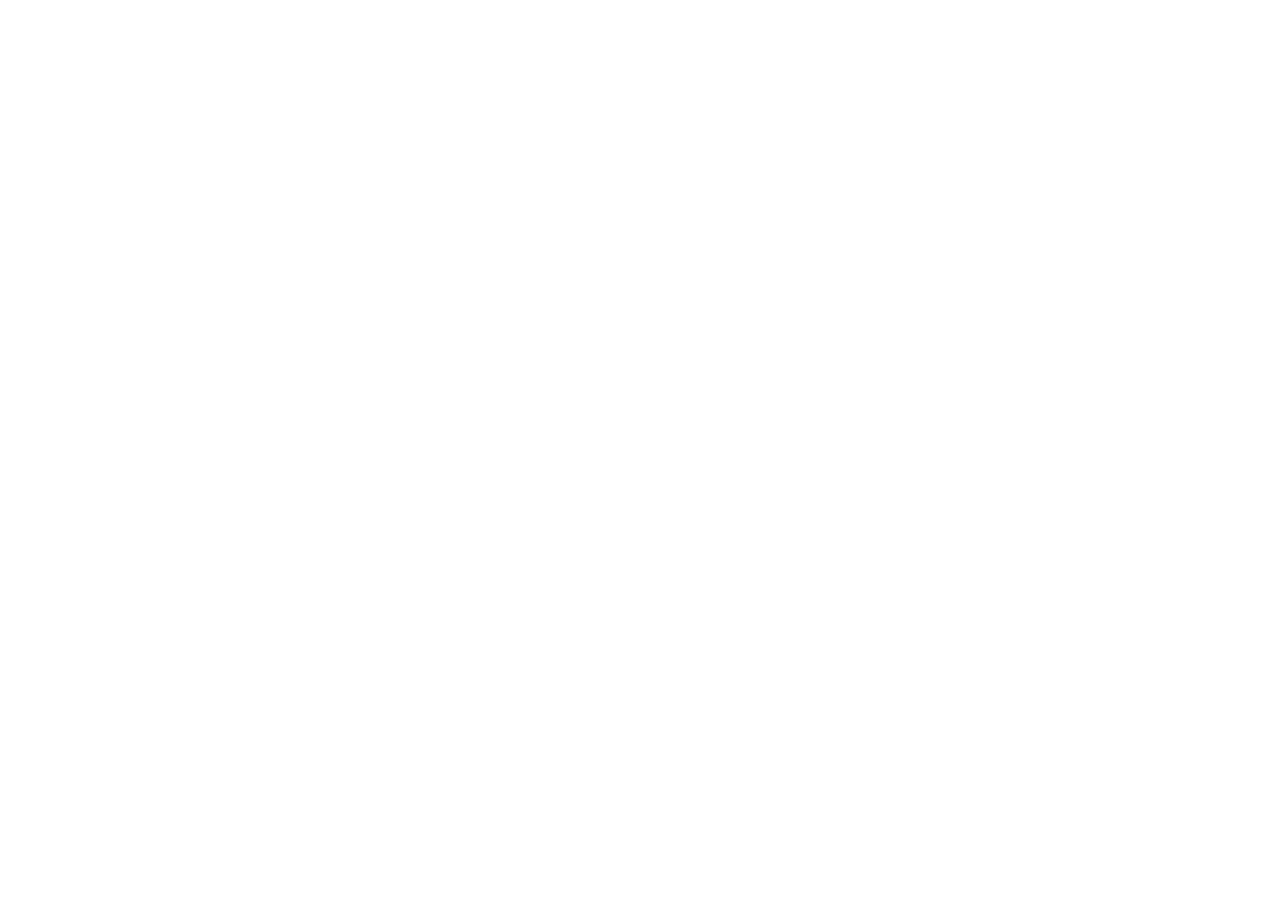
==== src/index.html @ 5fdbaace "task1" ====
<!DOCTYPE html>
<html lang="en">
<head>
    <meta charset="UTF-8">
    <meta name="viewport" content="width=device-width, initial-scale=1.0">
    <title>Pokedex</title>
</head>
<body>
    
</body>
</html>
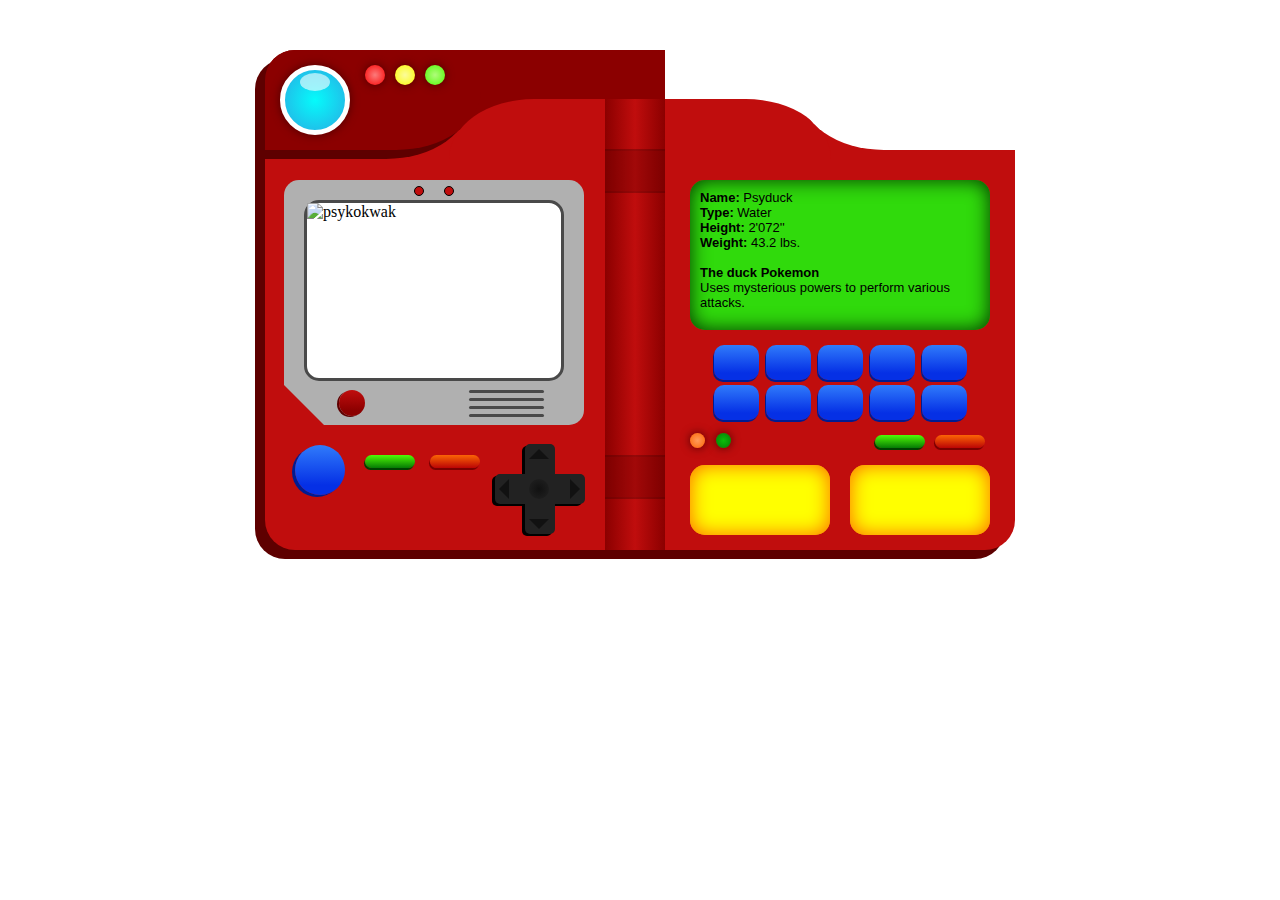
==== commit 97cef54c: "basic pokedex" ====
--- a/src/index.html
+++ b/src/index.html
@@ -3,9 +3,100 @@
 <head>
     <meta charset="UTF-8">
     <meta name="viewport" content="width=device-width, initial-scale=1.0">
+    <link rel="stylesheet" href="css/style.css">
     <title>Pokedex</title>
 </head>
 <body>
-    
+    <div id="pokedex">
+        <div id="left">
+          <div id="logo"></div>
+          <div id="bg_curve1_left"></div>
+          <div id="bg_curve2_left"></div>
+          <div id="curve1_left">
+            <div id="buttonGlass">
+              <div id="reflect"> </div>
+            </div>
+            <div id="miniButtonGlass1"></div>
+            <div id="miniButtonGlass2"></div>
+            <div id="miniButtonGlass3"></div>
+          </div>
+          <div id="curve2_left">
+            <div id="junction">
+              <div id="junction1"></div>
+              <div id="junction2"></div>
+            </div>
+          </div>
+          <div id="screen">
+            <div id="topPicture">
+              <div id="buttontopPicture1"></div>
+              <div id="buttontopPicture2"></div>
+            </div>
+            <div id="picture">
+              <img src="https://images.squarespace-cdn.com/content/6306aaf3653fde34203ac5c0/1661383146481-18EE1D2WP2LT4PRKSX6P/Pokemon-%28Charmander%29.gif?content-type=image%2Fgif" alt="psykokwak" height="170" />
+            </div>
+            <div id="buttonbottomPicture"></div>
+            <div id="speakers">
+              <div class="sp"></div>
+              <div class="sp"></div>
+              <div class="sp"></div>
+              <div class="sp"></div>
+            </div>
+          </div>
+          <div id="bigbluebutton"></div>
+          <div id="barbutton1"></div>
+          <div id="barbutton2"></div>
+          <div id="cross">
+            <div id="leftcross">
+              <div id="leftT"></div>
+            </div>
+            <div id="topcross">
+              <div id="upT"></div>
+            </div>
+            <div id="rightcross">
+              <div id="rightT"></div>
+            </div>
+            <div id="midcross">
+              <div id="midCircle"></div>
+            </div>
+            <div id="botcross">
+              <div id="downT"></div>
+            </div>
+          </div>
+        </div>
+        <div id="right">
+          <div id="stats">
+            <strong>Name:</strong> Psyduck<br/>
+            <strong>Type:</strong> Water<br/>
+            <strong>Height:</strong> 2'072''<br/>
+            <strong>Weight:</strong> 43.2 lbs.<br/><br/>
+            <strong>The duck Pokemon</strong><br/>
+            Uses mysterious powers to perform various attacks.
+          </div>
+          <div id="blueButtons1">
+            <div class="blueButton"></div>
+            <div class="blueButton"></div>
+            <div class="blueButton"></div>
+            <div class="blueButton"></div>
+            <div class="blueButton"></div>
+          </div>
+          <div id="blueButtons2">
+            <div class="blueButton"></div>
+            <div class="blueButton"></div>
+            <div class="blueButton"></div>
+            <div class="blueButton"></div>
+            <div class="blueButton"></div>
+          </div>
+          <div id="miniButtonGlass4"></div>
+          <div id="miniButtonGlass5"></div>
+          <div id="barbutton3"></div>
+          <div id="barbutton4"></div>
+          <div id="yellowBox1"></div>
+          <div id="yellowBox2"></div>
+          <div id="bg_curve1_right"></div>
+          <div id="bg_curve2_right"></div>
+          <div id="curve1_right"></div>
+          <div id="curve2_right"></div>
+        </div>
+      </div>
 </body>
 </html>--- a/src/css/style.css
+++ b/src/css/style.css
@@ -0,0 +1,1020 @@
+* {
+	margin: 0;
+	padding: 0;
+}
+
+
+
+@media all {
+
+	div#pokedex
+	{
+		width: 750px;
+		margin: 50px auto 0 auto;
+	}
+
+	div#left
+	{
+		width: 400px;
+		height: 500px;
+		float: left;
+		position: relative;
+		z-index: 1;
+	}
+
+	div#right
+	{
+		width: 350px;
+		height: 500px;
+		float: left;
+		position: relative;
+	}
+
+
+
+	/* //// LEFT PART //// */
+
+	div#curve1_left
+	{
+		width: 201px;
+		height: 85px;
+		background-color: #8b0000;
+		float: left;
+		padding: 15px 0 0 15px;
+
+		position: absolute;
+		top: 0;
+		left: 0;
+
+		box-shadow: -10px 9px #5e0000;
+		-webkit-box-shadow: -10px 9px #5e0000;
+		-moz-box-shadow: -10px 9px #5e0000;
+		-o-box-shadow: -10px 9px #5e0000;
+
+		border-bottom-right-radius: 85px 60px;
+		-webkit-border-bottom-right-radius: 85px 60px;
+		-moz-border-bottom-right-radius: 85px 60px;
+		-o-border-bottom-right-radius: 85px 60px;
+
+		border-top-left-radius: 30px;
+		-webkit-border-top-left-radius: 30px;
+		-moz-border-top-left-radius: 30px;
+		-o-border-top-left-radius: 30px;
+	}
+
+
+	div#bg_curve1_left
+	{
+		width: 400px;
+		height: 80px;
+		background-color: #8b0000;
+
+		border-top-left-radius: 30px;
+		-webkit-border-top-left-radius: 30px;
+		-moz-border-top-left-radius: 30px;
+		-o-border-top-left-radius: 30px;
+	}
+
+	div#curve2_left
+	{
+		width: 216px;
+		height: 451px;
+		background-color: #c00d0d;
+		float: right;
+
+		position: absolute;
+		bottom: 0;
+		right: 0;
+
+		border-top-left-radius:85px 60px;
+		-webkit-border-top-left-radius: 85px 60px;
+		-moz-border-top-left-radius: 85px 60px;
+		-o-border-top-left-radius: 85px 60px;
+	}
+
+	div#bg_curve2_left
+	{
+		width: 400px;
+		height: 420px;
+		background-color: #c00d0d;
+
+		box-shadow: -10px 9px #5e0000;
+		-webkit-box-shadow: -10px 9px #5e0000;
+		-moz-box-shadow: -10px 9px #5e0000;
+		-o-box-shadow: -10px 9px #5e0000;
+
+		border-bottom-left-radius: 30px;
+		-webkit-border-bottom-left-radius: 30px;
+		-moz-border-bottom-left-radius: 30px;
+		-o-border-bottom-left-radius: 30px;
+	}
+
+	div#buttonGlass
+	{
+		width: 60px;
+		height: 60px;
+		margin-right: 15px;
+		border: 5px solid #fff;
+		float: left;
+
+		box-shadow: 0 0 10px #490000;
+		-webkit-box-shadow: 0 0 10px #490000;
+		-moz-box-shadow: 0 0 10px #490000;
+		-o-box-shadow: 0 0 10px #490000;
+		
+		background: radial-gradient(#05fbfb, #29abe3);
+		background: -webkit-radial-gradient(#05fbfb, #29abe3);
+		background: -moz-radial-gradient(#05fbfb, #29abe3);
+		background: -o-radial-gradient(#05fbfb, #29abe3);
+		
+		border-radius: 35px;
+		-webkit-border-radius: 35px;
+		-moz-border-radius: 35px;
+	   	-o-border-radius: 35px;
+	}
+
+	div#reflect
+	{
+		width: 30px;
+		height: 18px;
+		margin: 3px 0 0 15px;
+		background: #fff;
+		opacity: 0.6;
+
+		border-radius: 15px 9px;
+		-webkit-border-radius: 15px 9px;
+		-moz-border-radius: 15px 9px;
+	   	-o-border-radius: 15px 9px;
+		        
+	}
+
+	div#miniButtonGlass1
+	{
+		width: 20px;
+		height: 20px;
+		margin-right: 10px;
+		float: left;
+
+		box-shadow: 0 0 10px #490000;
+		-webkit-box-shadow: 0 0 10px #490000;
+		-moz-box-shadow: 0 0 10px #490000;
+		-o-box-shadow: 0 0 10px #490000;
+
+		border-radius: 20px;
+		-webkit-border-radius: 20px;
+		-moz-border-radius: 20px;
+		-o-border-radius: 20px;
+		
+		background: radial-gradient(#fb7b7b, #fb0505);
+		background: -webkit-radial-gradient(#fb7b7b, #fb0505);
+		background: -moz-radial-gradient(#fb7b7b, #fb0505);
+		background: -o-radial-gradient(#fb7b7b, #fb0505);
+	}
+
+	div#miniButtonGlass2
+	{
+		width: 20px;
+		height: 20px;
+		margin-right: 10px;
+		float: left;
+
+		box-shadow: 0 0 10px #490000;
+		-webkit-box-shadow: 0 0 10px #490000;
+		-moz-box-shadow: 0 0 10px #490000;
+		-o-box-shadow: 0 0 10px #490000;
+
+		border-radius: 20px;
+		-webkit-border-radius: 20px;
+		-moz-border-radius: 20px;
+		-o-border-radius: 20px;
+		
+		background: radial-gradient(#fbfb9b, #fbfb05);
+		background: -webkit-radial-gradient(#fbfb9b, #fbfb05);
+		background: -moz-radial-gradient(#fbfb9b, #fbfb05);
+		background: -o-radial-gradient(#fbfb9b, #fbfb05);
+	}
+
+	div#miniButtonGlass3
+	{
+		width: 20px;
+		height: 20px;
+		margin-right: 10px;
+		float: left;
+
+		box-shadow: 0 0 10px #490000;
+		-webkit-box-shadow: 0 0 10px #490000;
+		-moz-box-shadow: 0 0 10px #490000;
+		-o-box-shadow: 0 0 10px #490000;
+
+		border-radius: 20px;
+		-webkit-border-radius: 20px;
+		-moz-border-radius: 20px;
+		-o-border-radius: 20px;
+		
+		background: radial-gradient(#b0fb7b, #50fb05);
+		background: -webkit-radial-gradient(#b0fb7b, #50fb05);
+		background: -moz-radial-gradient(#b0fb7b, #50fb05);
+		background: -o-radial-gradient(#b0fb7b, #50fb05);
+	}
+
+	div#junction
+	{
+		width: 60px;
+		height: 451px;
+		float: right;
+		
+		background: linear-gradient(left, #8b0000 0%, #c00d0d 50%, #8b0000 100%);	
+		background: -webkit-linear-gradient(left, #8b0000 0%, #c00d0d 50%, #8b0000 100%);
+		background: -moz-linear-gradient(left, #8b0000 0%, #c00d0d 50%, #8b0000 100%);
+		background: -o-linear-gradient(left, #8b0000 0%, #c00d0d 50%, #8b0000 100%);
+	}
+
+	div#junction1
+	{
+		height: 40px;
+		background-color: #5e0000;
+		opacity: 0.3;
+		margin-top: 50px;
+		margin-bottom: 262px;
+
+		border-top: 2px solid #330000;
+		border-bottom: 2px solid #330000;
+	}
+
+	div#junction2
+	{
+		height: 40px;
+		background-color: #5e0000;
+		opacity: 0.3;
+
+		border-top: 2px solid #330000;
+		border-bottom: 2px solid #330000;
+	}
+
+	div#screen
+	{
+		height: 245px;
+		width: 260px;
+		padding: 0 20px;
+		background-color: #b0b0b0;
+		float:left;
+
+		position: absolute;
+		top: 130px;
+		left: 19px;
+
+		border-radius: 15px;
+		-webkit-border-radius: 15px;
+		-moz-border-radius: 15px;
+		-o-border-radius: 15px;
+	}
+
+	div#screen:after
+	{
+		content: "";
+		border-top: 40px solid #b0b0b0;
+		border-left: 40px solid #c00d0d;
+		height: 0;
+
+		position: absolute;
+		bottom: 0;
+		left: 0;
+	}
+
+	div#picture
+	{
+		height: 175px;
+		width: 254px;
+		margin-top: 20px;
+		margin-bottom: 9px;
+		background-color: #fff;
+		border: 3px solid #494949;
+		clear: both;
+
+		border-radius: 15px;
+		-webkit-border-radius: 15px;
+		-moz-border-radius: 15px;
+		-o-border-radius: 15px;
+	}
+
+	div#picture img
+	{
+		display: block;
+		margin: 0 auto;
+	}
+
+	div#topPicture
+	{
+		margin: 6px auto;
+		width: 40px;
+	}
+
+	div#buttontopPicture1, div#buttontopPicture2
+	{
+		height: 8px;
+		width: 8px;
+		background-color: #c00d0d;
+		border: 1px solid #000;
+		float: left;
+
+		border-radius: 15px;
+		-webkit-border-radius: 15px;
+		-moz-border-radius: 15px;
+		-o-border-radius: 15px;
+	}
+
+	div#buttontopPicture1
+	{
+		margin-right: 20px;
+	}
+
+	div#buttonbottomPicture
+	{
+		height: 26px;
+		width: 26px;
+		background-color: #c00d0d;
+		margin-left: 35px;
+		float: left;
+
+		border-radius: 30px;
+		-webkit-border-radius: 30px;
+		-moz-border-radius: 30px;
+		-o-border-radius: 30px;
+
+		box-shadow: -2px 1px #5e0000;
+		-webkit-box-shadow: -2px 1px #5e0000;
+		-moz-box-shadow: -2px 1px #5e0000;
+		-o-box-shadow: -2px 1px #5e0000;
+
+		background: linear-gradient(top, #c00d0d 0%, #8b0000 80%);	
+		background: -webkit-linear-gradient(top, #c00d0d 0%, #8b0000 80%);
+		background: -moz-linear-gradient(top, #c00d0d 0%, #8b0000 80%);
+		background: -o-linear-gradient(top, #c00d0d 0%, #8b0000 80%);
+	}
+
+	div#speakers
+	{
+		float: right;
+		width: 75px;
+		height: 25px;
+		margin-right: 20px;
+	}
+
+	div.sp
+	{
+		height: 3px;
+		margin-bottom: 5px;
+		background-color: #494949;
+
+		border-radius: 30px;
+		-webkit-border-radius: 30px;
+		-moz-border-radius: 30px;
+		-o-border-radius: 30px;
+	}
+
+	div#bigbluebutton
+	{
+		height: 50px;
+		width: 50px;
+		background-color: #000;
+
+		position: absolute;
+		top: 395px;
+		left: 30px;
+
+		border-radius: 100px;
+		-webkit-border-radius: 100px;
+		-moz-border-radius: 100px;
+		-o-border-radius: 100px;
+
+		background: linear-gradient(top, #307bfb 0%, #0530e5 80%);	
+		background: -webkit-linear-gradient(top, #307bfb 0%, #0530e5 80%);
+		background: -moz-linear-gradient(top, #307bfb 0%, #0530e5 80%);
+		background: -o-linear-gradient(top, #307bfb 0%, #0530e5 80%);
+
+		box-shadow: -3px 2px #001c91;
+		-webkit-box-shadow: -3px 2px #001c91;
+		-moz-box-shadow: -3px 2px #001c91;
+		-o-box-shadow: -3px 2px #001c91;
+	}
+
+	div#barbutton1
+	{
+		height: 13px;
+		width: 50px;
+
+		position: absolute;
+		top: 405px;
+		left: 100px;
+
+		border-radius: 100px;
+		-webkit-border-radius: 100px;
+		-moz-border-radius: 100px;
+		-o-border-radius: 100px;
+
+		background: linear-gradient(top, #50fb05 0%, #057b05 100%);	
+		background: -webkit-linear-gradient(top, #50fb05 0%, #057b05 100%);
+		background: -moz-linear-gradient(top, #50fb05 0%, #057b05 100%);
+		background: -o-linear-gradient(top, #50fb05 0%, #057b05 100%);
+
+		box-shadow: -1px 2px #004200;
+		-webkit-box-shadow: -1px 2px #004200;
+		-moz-box-shadow: -1px 2px #004200;
+		-o-box-shadow: -1px 2px #004200;
+	}
+
+	div#barbutton2
+	{
+		height: 13px;
+		width: 50px;
+
+		position: absolute;
+		top: 405px;
+		left: 165px;
+
+		border-radius: 100px;
+		-webkit-border-radius: 100px;
+		-moz-border-radius: 100px;
+		-o-border-radius: 100px;
+
+		background: linear-gradient(top, #fb6505 0%, #bb0505 100%);	
+		background: -webkit-linear-gradient(top, #fb6505 0%, #bb0505 100%);
+		background: -moz-linear-gradient(top, #fb6505 0%, #bb0505 100%);
+		background: -o-linear-gradient(top, #fb6505 0%, #bb0505 100%);
+
+		box-shadow: -1px 2px #7b0000;
+		-webkit-box-shadow: -1px 2px #7b0000;
+		-moz-box-shadow: -1px 2px #7b0000;
+		-o-box-shadow: -1px 2px #7b0000;
+	}
+
+	div#cross
+	{
+		width: 90px;
+		height: 90px;
+
+		position: absolute;
+		top: 394px;
+		left: 230px;
+	}
+
+	div#topcross
+	{
+		width: 30px;
+		height: 30px;
+		background-color: #222;
+
+		position: absolute;
+		top: 0;
+		left: 30px;
+
+		box-shadow: -3px 2px #010101;
+		-webkit-box-shadow: -3px 2px #010101;
+		-moz-box-shadow: -3px 2px #010101;
+		-o-box-shadow: -3px 2px #010101;
+
+		border-top-left-radius: 5px;
+		-webkit-border-top-left-radius: 5px;
+		-moz-border-top-left-radius: 5px;
+		-o-border-top-left-radius: 5px;
+
+		border-top-right-radius: 5px;
+		-webkit-border-top-right-radius: 5px;
+		-moz-border-top-right-radius: 5px;
+		-o-border-top-right-radius: 5px;
+	}
+
+	div#leftcross
+	{
+		width: 30px;
+		height: 30px;
+		background-color: #222;
+		z-index: 1;
+
+		position: absolute;
+		left: 0;
+		top: 30px;
+
+		box-shadow: -3px 2px #010101;
+		-webkit-box-shadow: -3px 2px #010101;
+		-moz-box-shadow: -3px 2px #010101;
+		-o-box-shadow: -3px 2px #010101;
+
+		border-top-left-radius: 5px;
+		-webkit-border-top-left-radius: 5px;
+		-moz-border-top-left-radius: 5px;
+		-o-border-top-left-radius: 5px;
+
+		border-bottom-left-radius: 5px;
+		-webkit-border-bottom-left-radius: 5px;
+		-moz-border-bottom-left-radius: 5px;
+		-o-border-bottom-left-radius: 5px;
+	}
+
+	div#midcross
+	{
+		width: 30px;
+		height: 30px;
+		background-color: #222;
+
+		position: absolute;
+		top: 30px;
+		left: 30px;
+
+		box-shadow: -3px 2px #010101;
+		-webkit-box-shadow: -3px 2px #010101;
+		-moz-box-shadow: -3px 2px #010101;
+		-o-box-shadow: -3px 2px #010101;
+	}
+
+	div#rightcross
+	{
+		width: 30px;
+		height: 30px;
+		background-color: #222;
+
+		position: absolute;
+		top: 30px;
+		right: 0;
+
+		box-shadow: -3px 2px #010101;
+		-webkit-box-shadow: -3px 2px #010101;
+		-moz-box-shadow: -3px 2px #010101;
+		-o-box-shadow: -3px 2px #010101;
+
+		border-top-right-radius: 5px;
+		-webkit-border-top-right-radius: 5px;
+		-moz-border-top-right-radius: 5px;
+		-o-border-top-right-radius: 5px;
+
+		border-bottom-right-radius: 5px;
+		-webkit-border-bottom-right-radius: 5px;
+		-moz-border-bottom-right-radius: 5px;
+		-o-border-bottom-right-radius: 5px;
+	}
+
+	div#botcross
+	{
+		width: 30px;
+		height: 30px;
+		background-color: #222;
+
+		position: absolute;
+		bottom: 0;
+		left: 30px;
+
+		box-shadow: -3px 2px #010101;
+		-webkit-box-shadow: -3px 2px #010101;
+		-moz-box-shadow: -3px 2px #010101;
+		-o-box-shadow: -3px 2px #010101;
+
+		border-bottom-left-radius: 5px;
+		-webkit-border-bottom-left-radius: 5px;
+		-moz-border-bottom-left-radius: 5px;
+		-o-border-bottom-left-radius: 5px;
+
+		border-bottom-right-radius: 5px;
+		-webkit-border-bottom-right-radius: 5px;
+		-moz-border-bottom-right-radius: 5px;
+		-o-border-bottom-right-radius: 5px;
+	}
+
+	div#upT
+	{
+		width: 0;
+		height: 0;
+		border-left: 10px solid transparent;
+		border-right: 10px solid transparent;
+		border-bottom: 10px solid #111;
+
+		position: absolute;
+		top: 5px;
+		left: 4px;
+	}
+
+	div#downT
+	{
+		width: 0;
+		height: 0;
+		border-left: 10px solid transparent;
+		border-right: 10px solid transparent;
+		border-top: 10px solid #111;
+
+		position: absolute;
+		bottom: 5px;
+		left: 4px;
+	}
+
+	div#leftT
+	{
+		width: 0;
+		height: 0;
+		border-top: 10px solid transparent;
+		border-right: 10px solid #111;
+		border-bottom: 10px solid transparent;
+
+		position: absolute;
+		top: 5px;
+		left: 4px;
+	}
+
+	div#rightT
+	{
+		width: 0;
+		height: 0;
+		border-top: 10px solid transparent;
+		border-left: 10px solid #111;
+		border-bottom: 10px solid transparent;
+
+		position: absolute;
+		top: 5px;
+		right: 5px;
+	}
+
+	div#midCircle
+	{
+		width: 20px;
+		height: 20px;
+
+		position: absolute;
+		top: 5px;
+		left: 4px;
+
+		border-radius: 30px;
+		-webkit-border-radius: 30px;
+		-moz-border-radius: 30px;
+		-o-border-radius: 30px;
+
+		background: radial-gradient(#111, #222);
+		background: -webkit-radial-gradient(#111, #222);
+		background: -moz-radial-gradient(#111, #222);
+		background: -o-radial-gradient(#111, #222);
+	} 
+
+
+
+	/* //// RIGHT PART //// */
+
+	div#curve1_right
+	{
+		width: 166px;
+		height: 451px;
+		background-color: #c00d0d;
+		float: right;
+
+		position: absolute;
+		bottom: 0;
+		left: 0;
+
+		border-top-right-radius:85px 60px;
+		-webkit-border-right-left-radius: 85px 60px;
+		-moz-border-right-left-radius: 85px 60px;
+		-o-border-right-left-radius: 85px 60px;
+	}
+
+
+	div#bg_curve1_right
+	{
+		width: 350px;
+		height: 80px;
+		background-color: #fff;
+
+		border-top-right-radius: 30px;
+		-webkit-border-top-right-radius: 30px;
+		-moz-border-top-right-radius: 30px;
+		-o-border-top-right-radius: 30px;
+	}
+
+	div#curve2_right
+	{
+		width: 216px;
+		height: 100px;
+		background-color: #fff;
+		float: left;
+
+		position: absolute;
+		top: 0;
+		right: 0;
+
+		border-bottom-left-radius: 85px 60px;
+		-webkit-border-bottom-left-radius: 85px 60px;
+		-moz-border-bottom-left-radius: 85px 60px;
+		-o-border-bottom-left-radius: 85px 60px;
+	}
+
+	div#bg_curve2_right
+	{
+		width: 350px;
+		height: 420px;
+		background-color: #c00d0d;
+
+		border-bottom-right-radius: 30px;
+		-webkit-border-bottom-right-radius: 30px;
+		-moz-border-bottom-right-radius: 30px;
+		-o-border-bottom-right-radius: 30px;
+
+		box-shadow: -10px 9px #5e0000;
+		-webkit-box-shadow: -10px 9px #5e0000;
+		-moz-box-shadow: -10px 9px #5e0000;
+		-o-box-shadow: -10px 9px #5e0000;
+	}
+
+	div#stats
+	{
+		height: 130px;
+		width: 280px;
+		padding: 10px;
+		background-color: #30da0c;
+		z-index: 1;
+		font-size: 13px;
+		font-family: arial, sans-serif;
+
+		position: absolute;
+		top: 130px;
+		left: 25px;
+
+		border-radius: 15px;
+		-webkit-border-radius: 15px;
+		-moz-border-radius: 15px;
+		-o-border-radius: 15px;
+
+		box-shadow: 0 0 20px #003300 inset;
+		-webkit-box-shadow: 0 0 20px #003300 inset;
+		-moz-box-shadow: 0 0 20px #003300 inset;
+		-o-box-shadow: 0 0 20px #003300 inset;
+	}
+
+	div#blueButtons1
+	{
+		z-index: 1;
+
+		position: absolute;
+		top: 295px;
+		left: 49px;
+	}
+
+	div#blueButtons2
+	{
+		z-index: 1;
+
+		position: absolute;
+		top: 335px;
+		left: 49px;
+	}
+
+	div.blueButton
+	{
+		height: 35px;
+		width : 45px;
+		background-color: #003300;
+		float: left;
+		margin-right: 7px;
+
+		border-radius: 10px;
+		-webkit-border-radius: 10px;
+		-moz-border-radius: 10px;
+		-o-border-radius: 10px;
+
+		background: linear-gradient(top, #307bfb 0%, #0530e5 80%);	
+		background: -webkit-linear-gradient(top, #307bfb 0%, #0530e5 80%);
+		background: -moz-linear-gradient(top, #307bfb 0%, #0530e5 80%);
+		background: -o-linear-gradient(top, #307bfb 0%, #0530e5 80%);
+
+		box-shadow: -1px 2px #001c91;
+		-webkit-box-shadow: -1px 2px #001c91;
+		-moz-box-shadow: -1px 2px #001c91;
+		-o-box-shadow: -1px 2px #001c91;
+	}
+
+	div#barbutton3
+	{
+		height: 13px;
+		width: 50px;
+		z-index: 1;
+
+		position: absolute;
+		top: 385px;
+		left: 210px;
+
+		border-radius: 100px;
+		-webkit-border-radius: 100px;
+		-moz-border-radius: 100px;
+		-o-border-radius: 100px;
+
+		background: linear-gradient(top, #50fb05 0%, #057b05 100%);	
+		background: -webkit-linear-gradient(top, #50fb05 0%, #057b05 100%);
+		background: -moz-linear-gradient(top, #50fb05 0%, #057b05 100%);
+		background: -o-linear-gradient(top, #50fb05 0%, #057b05 100%);
+
+		box-shadow: -1px 2px #004200;
+		-webkit-box-shadow: -1px 2px #004200;
+		-moz-box-shadow: -1px 2px #004200;
+		-o-box-shadow: -1px 2px #004200;
+	}
+
+	div#barbutton4
+	{
+		height: 13px;
+		width: 50px;
+		z-index: 1;
+
+		position: absolute;
+		top: 385px;
+		left: 270px;
+
+		border-radius: 100px;
+		-webkit-border-radius: 100px;
+		-moz-border-radius: 100px;
+		-o-border-radius: 100px;
+
+		background: linear-gradient(top, #fb6505 0%, #bb0505 100%);	
+		background: -webkit-linear-gradient(top, #fb6505 0%, #bb0505 100%);
+		background: -moz-linear-gradient(top, #fb6505 0%, #bb0505 100%);
+		background: -o-linear-gradient(top, #fb6505 0%, #bb0505 100%);
+
+		box-shadow: -1px 2px #7b0000;
+		-webkit-box-shadow: -1px 2px #7b0000;
+		-moz-box-shadow: -1px 2px #7b0000;
+		-o-box-shadow: -1px 2px #7b0000;
+	}
+
+	div#miniButtonGlass4
+	{
+		width: 15px;
+		height: 15px;
+		float: left;
+		z-index: 1;
+
+		position: absolute;
+		top: 383px;
+		left: 25px;
+
+		box-shadow: 0 0 10px #490000;
+		-webkit-box-shadow: 0 0 10px #490000;
+		-moz-box-shadow: 0 0 10px #490000;
+		-o-box-shadow: 0 0 10px #490000;
+
+		border-radius: 20px;
+		-webkit-border-radius: 20px;
+		-moz-border-radius: 20px;
+		-o-border-radius: 20px;
+		
+		background: radial-gradient(#ff9b5b, #fb6505);
+		background: -webkit-radial-gradient(#ff9b5b, #fb6505);
+		background: -moz-radial-gradient(#ff9b5b, #fb6505);
+		background: -o-radial-gradient(#ff9b5b, #fb6505);
+	}
+
+	div#miniButtonGlass5
+	{
+		width: 15px;
+		height: 15px;
+		float: left;
+		z-index: 1;
+
+		position: absolute;
+		top: 383px;
+		left: 51px;
+
+		box-shadow: 0 0 10px #490000;
+		-webkit-box-shadow: 0 0 10px #490000;
+		-moz-box-shadow: 0 0 10px #490000;
+		-o-box-shadow: 0 0 10px #490000;
+
+		border-radius: 20px;
+		-webkit-border-radius: 20px;
+		-moz-border-radius: 20px;
+		-o-border-radius: 20px;
+		
+		background: radial-gradient(#0abd0a, #057b05);
+		background: -webkit-radial-gradient(#0abd0a, #057b05);
+		background: -moz-radial-gradient(#0abd0a, #057b05);
+		background: -o-radial-gradient(#0abd0a, #057b05);
+	}
+
+	div#yellowBox1
+	{
+		width: 140px;
+		height: 70px;
+		z-index: 1;
+		background-color: #ffff00;
+
+		position: absolute;
+		top: 415px;
+		left: 25px;
+
+		border-radius: 15px;
+		-webkit-border-radius: 15px;
+		-moz-border-radius: 15px;
+		-o-border-radius: 15px;
+
+		box-shadow: 0 0 20px #ff6600 inset;
+		-webkit-box-shadow: 0 0 20px #ff6600 inset;
+		-moz-box-shadow: 0 0 20px #ff6600 inset;
+		-o-box-shadow: 0 0 20px #ff6600 inset;
+	}
+
+	div#yellowBox2
+	{
+		width: 140px;
+		height: 70px;
+		z-index: 1;
+		background-color: #ffff00;
+
+		position: absolute;
+		top: 415px;
+		left: 185px;
+
+		border-radius: 15px;
+		-webkit-border-radius: 15px;
+		-moz-border-radius: 15px;
+		-o-border-radius: 15px;
+
+		box-shadow: 0 0 20px #ff6600 inset;
+		-webkit-box-shadow: 0 0 20px #ff6600 inset;
+		-moz-box-shadow: 0 0 20px #ff6600 inset;
+		-o-box-shadow: 0 0 20px #ff6600 inset;
+	}
+
+}
+
+@media handheld and (orientation:portrait), (max-width:768px) {
+
+	div#pokedex
+	{
+		width: 400px;
+	}
+
+	div#logo
+	{
+		width: 281px;
+		height: 99px;
+		background: url('https://s3-us-west-2.amazonaws.com/s.cdpn.io/200653/logo.png') no-repeat left top;
+		z-index: 1;
+
+		position: absolute;
+		top: 220px;
+		left: 30px;
+	}
+
+	div#left
+	{
+		width: 400px;
+		height: 500px;
+		float: left;
+		position: relative;
+		z-index: 1;
+		margin: 0 auto;
+	}
+
+	div#curve1_left
+	{
+		width: 201px;
+		height: 85px;
+		background-color: #8b0000;
+		float: left;
+		padding: 15px 0 0 15px;
+
+		position: absolute;
+		top: 0;
+		left: 0;
+
+		box-shadow: 0 0 #5e0000;
+		-webkit-box-shadow: 0 0 #5e0000;
+		-moz-box-shadow: 0 0 #5e0000;
+		-o-box-shadow: 0 0 #5e0000;
+
+		border-bottom-right-radius: 85px 60px;
+		-webkit-border-bottom-right-radius: 85px 60px;
+		-moz-border-bottom-right-radius: 85px 60px;
+		-o-border-bottom-right-radius: 85px 60px;
+
+		border-top-left-radius: 30px;
+		-webkit-border-top-left-radius: 30px;
+		-moz-border-top-left-radius: 30px;
+		-o-border-top-left-radius: 30px;
+	}
+
+	div#bg_curve1_left
+	{
+		width: 400px;
+		height: 80px;
+		background-color: #8b0000;
+
+		box-shadow: -10px 9px #5e0000;
+		-webkit-box-shadow: -10px 9px #5e0000;
+		-moz-box-shadow: -10px 9px #5e0000;
+		-o-box-shadow: -10px 9px #5e0000;
+
+		border-top-left-radius: 30px;
+		-webkit-border-top-left-radius: 30px;
+		-moz-border-top-left-radius: 30px;
+		-o-border-top-left-radius: 30px;
+	}
+
+	div#right, div#screen, div#bigbluebutton, div#barbutton1, div#barbutton2, div#cross
+	{
+		display: none;
+	}
+
+}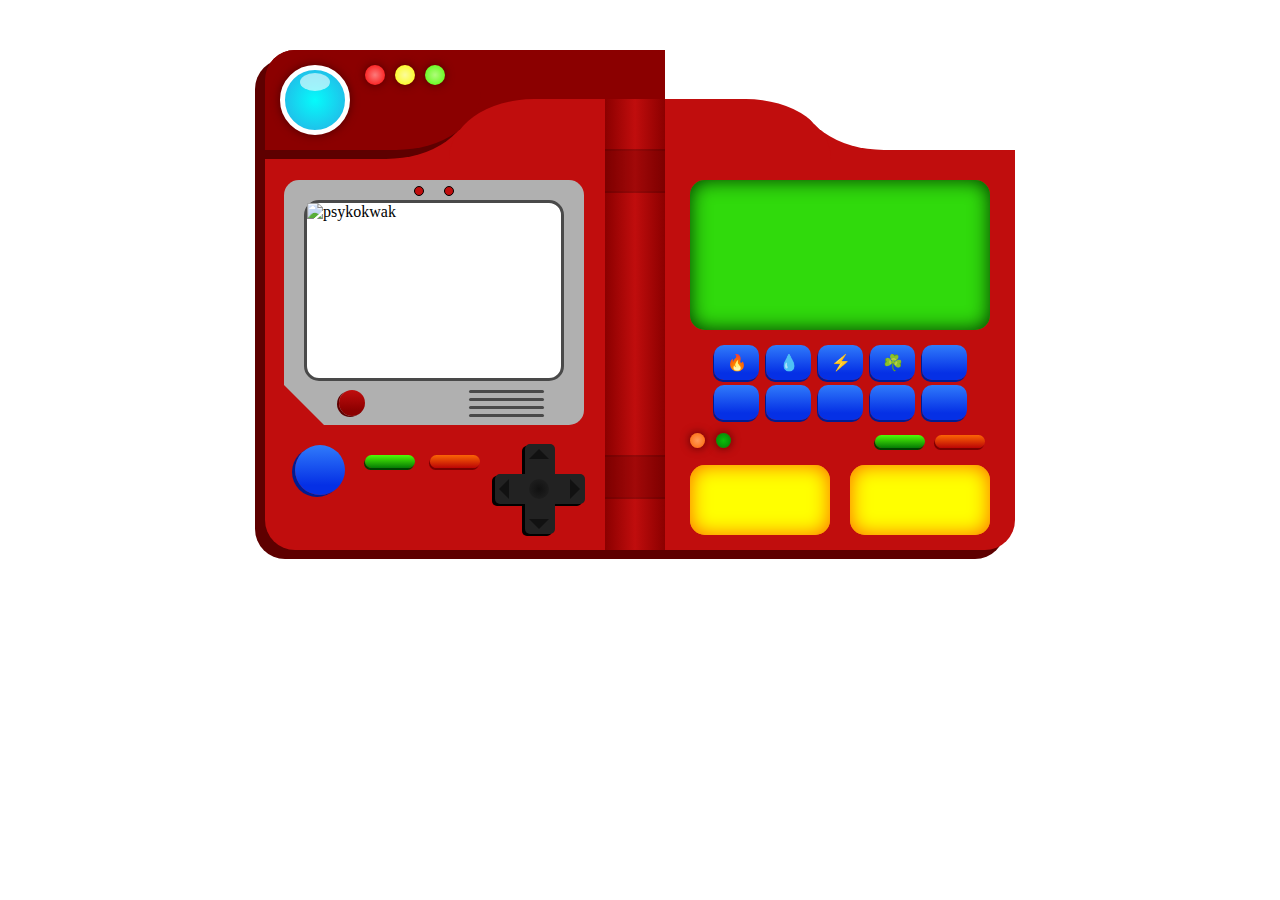
==== commit 7a14fa0e: "wip" ====
--- a/src/index.html
+++ b/src/index.html
@@ -1,102 +1,100 @@
 <!DOCTYPE html>
 <html lang="en">
-<head>
-    <meta charset="UTF-8">
-    <meta name="viewport" content="width=device-width, initial-scale=1.0">
-    <link rel="stylesheet" href="css/style.css">
+  <head>
+    <meta charset="UTF-8" />
+    <meta name="viewport" content="width=device-width, initial-scale=1.0" />
+    <link rel="stylesheet" href="css/style.css" />
     <title>Pokedex</title>
-</head>
-<body>
+    <script src="/js/main.js" defer></script>
+  </head>
+  <body>
     <div id="pokedex">
-        <div id="left">
-          <div id="logo"></div>
-          <div id="bg_curve1_left"></div>
-          <div id="bg_curve2_left"></div>
-          <div id="curve1_left">
-            <div id="buttonGlass">
-              <div id="reflect"> </div>
-            </div>
-            <div id="miniButtonGlass1"></div>
-            <div id="miniButtonGlass2"></div>
-            <div id="miniButtonGlass3"></div>
+      <div id="left">
+        <div id="logo"></div>
+        <div id="bg_curve1_left"></div>
+        <div id="bg_curve2_left"></div>
+        <div id="curve1_left">
+          <div id="buttonGlass">
+            <div id="reflect"></div>
           </div>
-          <div id="curve2_left">
-            <div id="junction">
-              <div id="junction1"></div>
-              <div id="junction2"></div>
-            </div>
-          </div>
-          <div id="screen">
-            <div id="topPicture">
-              <div id="buttontopPicture1"></div>
-              <div id="buttontopPicture2"></div>
-            </div>
-            <div id="picture">
-              <img src="https://images.squarespace-cdn.com/content/6306aaf3653fde34203ac5c0/1661383146481-18EE1D2WP2LT4PRKSX6P/Pokemon-%28Charmander%29.gif?content-type=image%2Fgif" alt="psykokwak" height="170" />
-            </div>
-            <div id="buttonbottomPicture"></div>
-            <div id="speakers">
-              <div class="sp"></div>
-              <div class="sp"></div>
-              <div class="sp"></div>
-              <div class="sp"></div>
-            </div>
-          </div>
-          <div id="bigbluebutton"></div>
-          <div id="barbutton1"></div>
-          <div id="barbutton2"></div>
-          <div id="cross">
-            <div id="leftcross">
-              <div id="leftT"></div>
-            </div>
-            <div id="topcross">
-              <div id="upT"></div>
-            </div>
-            <div id="rightcross">
-              <div id="rightT"></div>
-            </div>
-            <div id="midcross">
-              <div id="midCircle"></div>
-            </div>
-            <div id="botcross">
-              <div id="downT"></div>
-            </div>
+          <div id="miniButtonGlass1"></div>
+          <div id="miniButtonGlass2"></div>
+          <div id="miniButtonGlass3"></div>
+        </div>
+        <div id="curve2_left">
+          <div id="junction">
+            <div id="junction1"></div>
+            <div id="junction2"></div>
           </div>
         </div>
-        <div id="right">
-          <div id="stats">
-            <strong>Name:</strong> Psyduck<br/>
-            <strong>Type:</strong> Water<br/>
-            <strong>Height:</strong> 2'072''<br/>
-            <strong>Weight:</strong> 43.2 lbs.<br/><br/>
-            <strong>The duck Pokemon</strong><br/>
-            Uses mysterious powers to perform various attacks.
+        <div id="screen">
+          <div id="topPicture">
+            <div id="buttontopPicture1"></div>
+            <div id="buttontopPicture2"></div>
           </div>
-          <div id="blueButtons1">
-            <div class="blueButton"></div>
-            <div class="blueButton"></div>
-            <div class="blueButton"></div>
-            <div class="blueButton"></div>
-            <div class="blueButton"></div>
+          <div id="picture">
+            <img
+              src="https://images.squarespace-cdn.com/content/6306aaf3653fde34203ac5c0/1661383146481-18EE1D2WP2LT4PRKSX6P/Pokemon-%28Charmander%29.gif?content-type=image%2Fgif"
+              alt="psykokwak"
+              height="170"
+            />
           </div>
-          <div id="blueButtons2">
-            <div class="blueButton"></div>
-            <div class="blueButton"></div>
-            <div class="blueButton"></div>
-            <div class="blueButton"></div>
-            <div class="blueButton"></div>
+          <div id="buttonbottomPicture"></div>
+          <div id="speakers">
+            <div class="sp"></div>
+            <div class="sp"></div>
+            <div class="sp"></div>
+            <div class="sp"></div>
           </div>
-          <div id="miniButtonGlass4"></div>
-          <div id="miniButtonGlass5"></div>
-          <div id="barbutton3"></div>
-          <div id="barbutton4"></div>
-          <div id="yellowBox1"></div>
-          <div id="yellowBox2"></div>
-          <div id="bg_curve1_right"></div>
-          <div id="bg_curve2_right"></div>
-          <div id="curve1_right"></div>
-          <div id="curve2_right"></div>
+        </div>
+        <div id="bigbluebutton"></div>
+        <div id="barbutton1"></div>
+        <div id="barbutton2"></div>
+        <div id="cross">
+          <div id="leftcross">
+            <div id="leftT"></div>
+          </div>
+          <div id="topcross">
+            <div id="upT"></div>
+          </div>
+          <div id="rightcross">
+            <div id="rightT"></div>
+          </div>
+          <div id="midcross">
+            <div id="midCircle"></div>
+          </div>
+          <div id="botcross">
+            <div id="downT"></div>
+          </div>
         </div>
       </div>
-</body>
-</html>+      <div id="right">
+        <div id="stats"></div>
+        <div id="blueButtons1">
+          <div class="blueButton" id="fireButton">🔥</div>
+          <div class="blueButton" id="waterButton">💧</div>
+          <div class="blueButton" id="electricButton">⚡️</div>
+          <div class="blueButton" id="grassButton">☘️</div>
+          <div class="blueButton"></div>
+        </div>
+        <div id="blueButtons2">
+          <div class="blueButton"></div>
+          <div class="blueButton"></div>
+          <div class="blueButton"></div>
+          <div class="blueButton"></div>
+          <div class="blueButton"></div>
+        </div>
+        <div id="miniButtonGlass4"></div>
+        <div id="miniButtonGlass5"></div>
+        <div id="barbutton3"></div>
+        <div id="barbutton4"></div>
+        <div id="yellowBox1"></div>
+        <div id="yellowBox2"></div>
+        <div id="bg_curve1_right"></div>
+        <div id="bg_curve2_right"></div>
+        <div id="curve1_right"></div>
+        <div id="curve2_right"></div>
+      </div>
+    </div>
+  </body>
+</html>
--- a/src/css/style.css
+++ b/src/css/style.css
@@ -460,6 +460,7 @@
 
 	div#topcross
 	{
+		cursor:grab ;
 		width: 30px;
 		height: 30px;
 		background-color: #222;
@@ -555,6 +556,7 @@
 
 	div#botcross
 	{
+		cursor: grab;
 		width: 30px;
 		height: 30px;
 		background-color: #222;
@@ -728,6 +730,7 @@
 		z-index: 1;
 		font-size: 13px;
 		font-family: arial, sans-serif;
+		overflow: hidden;
 
 		position: absolute;
 		top: 130px;
@@ -769,6 +772,10 @@
 		background-color: #003300;
 		float: left;
 		margin-right: 7px;
+		text-align: center;
+		display: flex;
+		flex-direction: column;
+		justify-content: center;
 
 		border-radius: 10px;
 		-webkit-border-radius: 10px;
@@ -1017,4 +1024,58 @@
 		display: none;
 	}
 
-}+}
+
+
+
+.card {
+	border: 3px solid yellow;
+	border-radius: 5px;
+	box-shadow: 0 2px 5px rgba(0, 0, 0, 0.3);
+	padding: 20px;
+	margin: 20px;
+	background-color: #E3F2FD;
+  }
+  
+  .name {
+	font-size: 28px;
+	font-weight: bold;
+	font-family: "Arial Black", sans-serif;
+	color: #1565C0;
+  }
+  
+  .type {
+	margin-top: 15px;
+	font-weight: bold;
+	font-family: "Comic Sans MS", cursive;
+	color: #1E88E5;
+  }
+  
+  .attribute {
+	margin-top: 15px;
+	font-family: "Verdana", sans-serif;
+	color: #424242;
+  }
+  
+  .moves {
+	margin-top: 15px;
+  }
+  
+  .move {
+	margin-bottom: 5px;
+	font-family: "Tahoma", sans-serif;
+	color: #333333;
+  }
+  
+  .weaknesses,
+  .resistances {
+	margin-top: 15px;
+  }
+  
+  .weaknesses .type,
+  .resistances .type {
+	font-weight: bold;
+	font-family: "Courier New", monospace;
+	color: #880E4F;
+  }
+  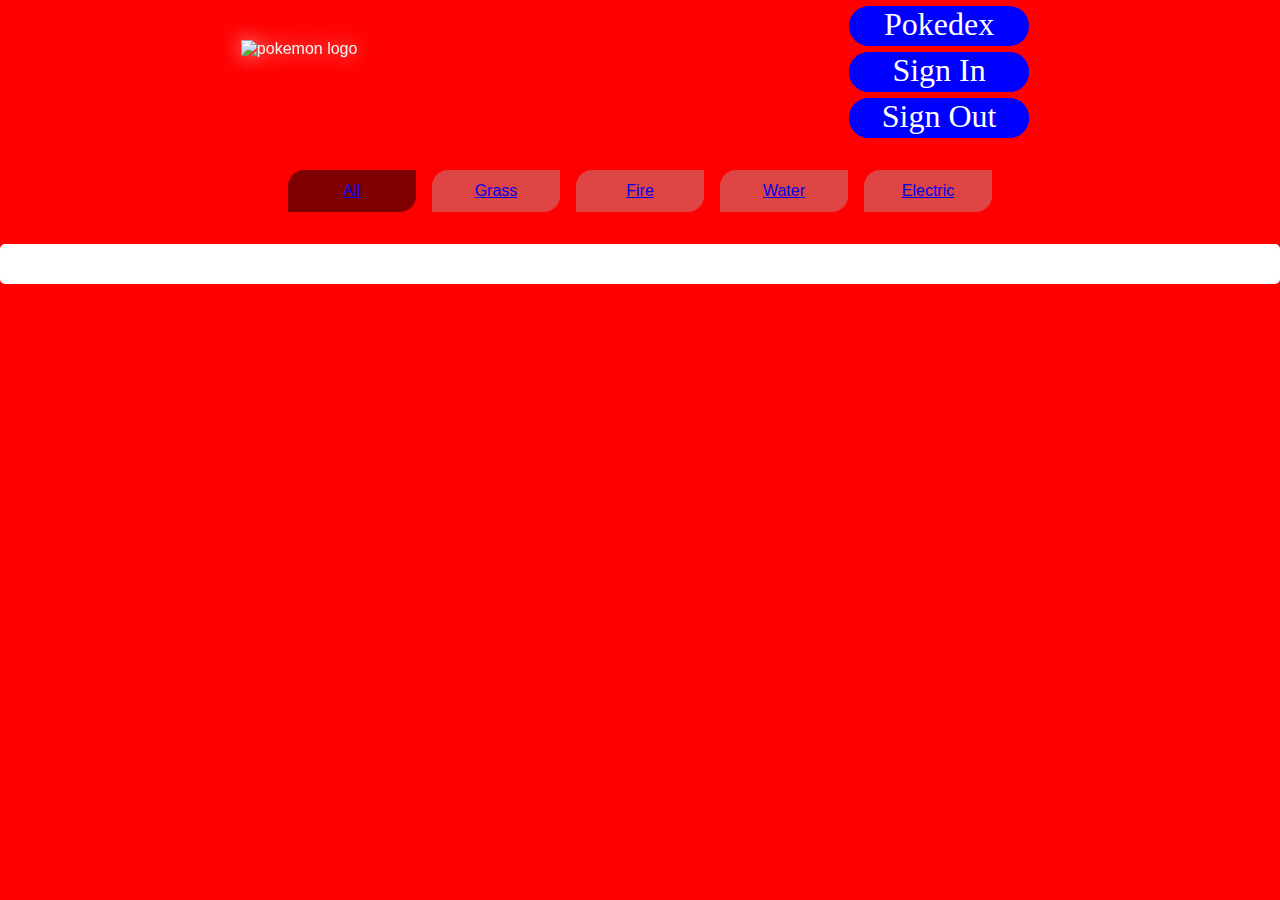
==== commit b5cf7acb: "sign in, Out, home and index page to homepage" ====
--- a/src/index.html
+++ b/src/index.html
@@ -1,100 +1,51 @@
 <!DOCTYPE html>
 <html lang="en">
-  <head>
-    <meta charset="UTF-8" />
-    <meta name="viewport" content="width=device-width, initial-scale=1.0" />
-    <link rel="stylesheet" href="css/style.css" />
-    <title>Pokedex</title>
-    <script src="/js/main.js" defer></script>
-  </head>
-  <body>
-    <div id="pokedex">
-      <div id="left">
-        <div id="logo"></div>
-        <div id="bg_curve1_left"></div>
-        <div id="bg_curve2_left"></div>
-        <div id="curve1_left">
-          <div id="buttonGlass">
-            <div id="reflect"></div>
-          </div>
-          <div id="miniButtonGlass1"></div>
-          <div id="miniButtonGlass2"></div>
-          <div id="miniButtonGlass3"></div>
+<head>
+    <meta charset="UTF-8">
+    <meta name="viewport" content="width=device-width, initial-scale=1.0">
+    <title>Poke Home Page</title>
+    <link rel="stylesheet" href="css/homepage.css">
+
+</head>
+<body>
+    <header>
+        <div id="topOfHeader">
+            <img src="https://d33wubrfki0l68.cloudfront.net/547a9970a7d43be64cdf108f330a8dd372d72c90/45801/images/pokemon_logo.png" alt="pokemon logo">
+            <section id="pokedexButton">
+                <a href="pokedex.html">
+                    <div>
+                        <h1>Pokedex</h1>
+                    </div>
+                </a>
+            
+                <div id="signIn"> <a href="https://pokebattleapi.onrender.com/login">
+                <div><h1>Sign In</h1></div>
+                </div>
+                <div id="signOut"> <a href="https://pokebattleapi.onrender.com/logout">
+                    <div><h1>Sign Out</h1></div>
+                    </div>
+              
+            
+            </section>
         </div>
-        <div id="curve2_left">
-          <div id="junction">
-            <div id="junction1"></div>
-            <div id="junction2"></div>
-          </div>
-        </div>
-        <div id="screen">
-          <div id="topPicture">
-            <div id="buttontopPicture1"></div>
-            <div id="buttontopPicture2"></div>
-          </div>
-          <div id="picture">
-            <img
-              src="https://images.squarespace-cdn.com/content/6306aaf3653fde34203ac5c0/1661383146481-18EE1D2WP2LT4PRKSX6P/Pokemon-%28Charmander%29.gif?content-type=image%2Fgif"
-              alt="psykokwak"
-              height="170"
-            />
-          </div>
-          <div id="buttonbottomPicture"></div>
-          <div id="speakers">
-            <div class="sp"></div>
-            <div class="sp"></div>
-            <div class="sp"></div>
-            <div class="sp"></div>
-          </div>
-        </div>
-        <div id="bigbluebutton"></div>
-        <div id="barbutton1"></div>
-        <div id="barbutton2"></div>
-        <div id="cross">
-          <div id="leftcross">
-            <div id="leftT"></div>
-          </div>
-          <div id="topcross">
-            <div id="upT"></div>
-          </div>
-          <div id="rightcross">
-            <div id="rightT"></div>
-          </div>
-          <div id="midcross">
-            <div id="midCircle"></div>
-          </div>
-          <div id="botcross">
-            <div id="downT"></div>
-          </div>
-        </div>
-      </div>
-      <div id="right">
-        <div id="stats"></div>
-        <div id="blueButtons1">
-          <div class="blueButton" id="fireButton">🔥</div>
-          <div class="blueButton" id="waterButton">💧</div>
-          <div class="blueButton" id="electricButton">⚡️</div>
-          <div class="blueButton" id="grassButton">☘️</div>
-          <div class="blueButton"></div>
-        </div>
-        <div id="blueButtons2">
-          <div class="blueButton"></div>
-          <div class="blueButton"></div>
-          <div class="blueButton"></div>
-          <div class="blueButton"></div>
-          <div class="blueButton"></div>
-        </div>
-        <div id="miniButtonGlass4"></div>
-        <div id="miniButtonGlass5"></div>
-        <div id="barbutton3"></div>
-        <div id="barbutton4"></div>
-        <div id="yellowBox1"></div>
-        <div id="yellowBox2"></div>
-        <div id="bg_curve1_right"></div>
-        <div id="bg_curve2_right"></div>
-        <div id="curve1_right"></div>
-        <div id="curve2_right"></div>
-      </div>
-    </div>
-  </body>
+    <nav>
+        <ul class="filter">
+          <li class="card active">All</li>
+          <li class="card">Grass</li>
+          <li class="card">Fire</li>
+          <li class="card">Water</li>
+          <li class="card">Electric</li>
+        </ul>
+      </nav>
+    </header>
+    <main >
+        <div id="pokemonDisplay">
+
+       </div>
+    </main>
+    <footer>
+
+    </footer>
+</body>
+<script src="js\homepage.js"></script>
 </html>
--- a/src/css/homepage.css
+++ b/src/css/homepage.css
@@ -0,0 +1,373 @@
+@-webkit-keyframes spin {
+    from {
+        transform: rotate(0deg)
+    }
+
+    to {
+        transform: rotate(360deg)
+    }
+}
+
+@keyframes spin {
+    from {
+        transform: rotate(0deg)
+    }
+
+    to {
+        transform: rotate(360deg)
+    }
+}
+
+*,*::before,*::after {
+    box-sizing: border-box
+}
+
+* {
+    margin: 0;
+    padding: 0;
+    font: inherit
+}
+
+html {
+    color-scheme: dark light
+}
+
+body {
+    min-height: 100vh;
+    display: grid;
+    grid-template-rows: auto 1fr auto;
+    font-family: "Noto Sans TC",sans-serif;
+    font-size: 16px;
+    color: #f5f5f5;
+    background-color: red;
+    -webkit-user-select: none;
+    -moz-user-select: none;
+    -ms-user-select: none;
+    user-select: none;
+    width: 100vw
+}
+
+@media(min-width: 1600px) {
+    body {
+        font-size:1vw
+    }
+}
+
+img,picture,svg,video {
+    display: block;
+    max-width: 100%
+}
+
+img {
+    pointer-events: none
+}
+
+input,textarea,button,select {
+    font: inherit
+}
+
+button {
+    color: inherit;
+    background: none;
+    border: none;
+    outline: inherit;
+    cursor: pointer
+}
+
+[v-cloak] {
+    display: none
+}
+
+.square {
+    aspect-ratio: 1/1
+}
+
+.tooltip-container:hover [class^=tooltip] {
+    opacity: 1
+}
+
+.tooltip-container [class^=tooltip] {
+    opacity: 0;
+    padding: .5em .75em;
+    position: absolute;
+    display: block;
+    background-color: #444;
+    border-radius: .3em;
+    transition: opacity .3s
+}
+
+.tooltip-container [class^=tooltip]::after {
+    content: "";
+    position: absolute;
+    bottom: 100%;
+    left: 50%;
+    transform: translateX(-50%);
+    border-width: .4em;
+    border-style: solid;
+    border-color: rgba(0,0,0,0) rgba(0,0,0,0) dimgray rgba(0,0,0,0)
+}
+
+.tooltip-container .tooltip-bottom {
+    left: 50%;
+    transform: translateX(-50%);
+    bottom: 0
+}
+
+.progress-bar {
+    position: fixed;
+    top: 0;
+    height: .3rem;
+    pointer-events: none;
+    transition: width 1.5s
+}
+
+.loading {
+    position: fixed;
+    left: 0;
+    top: 0;
+    width: 100vw;
+    height: 100vh;
+    display: grid;
+    place-content: center;
+    background-color: #333
+}
+
+.loading img {
+    width: 12.5em;
+    filter: drop-shadow(0 10px 10px rgba(0, 0, 0, 0.5));
+    -webkit-animation: spin 1.2s infinite;
+    animation: spin 1.2s infinite
+}
+
+dialog {
+    position: fixed;
+    left: 0;
+    top: 0;
+    width: 100vw;
+    height: 100vh;
+    display: grid;
+    place-items: center;
+    padding-block:2em;background-color: rgba(0,0,0,.7);
+    -webkit-backdrop-filter: blur(5px);
+    backdrop-filter: blur(5px);
+    border: none;
+    overflow: auto
+}
+
+@media(max-width: 420px) {
+    dialog {
+        display:block;
+        padding-block:0}
+}
+
+.pokemon-info {
+    position: relative;
+    max-width: 25em;
+    margin-inline:auto;padding: 1.2em 2.2em;
+    display: grid;
+    place-content: center;
+    background-color: #555;
+    border-radius: 20px
+}
+
+@media(max-width: 420px) {
+    .pokemon-info {
+        width:100%;
+        min-height: 100%;
+        border-radius: 0
+    }
+}
+
+.pokemon-info .close {
+    padding: .3em .5em;
+    position: absolute;
+    top: .5em;
+    right: .75em;
+    font-size: 135%;
+    opacity: .7;
+    transition: opacity .2s
+}
+
+@media(max-width: 420px) {
+    .pokemon-info .close {
+        top:.25em;
+        right: .5em;
+        opacity: .5
+    }
+}
+
+.pokemon-info .close:hover {
+    opacity: 1
+}
+
+.pokemon-info .row {
+    margin-top: 1em;
+    display: flex
+}
+
+
+
+
+
+.pokemon-info p {
+    margin-bottom: 1em;
+    letter-spacing: .02em;
+    opacity: .8
+}
+
+.lang-switch {
+    position: absolute;
+    right: 0;
+    top: 0;
+    padding: .5rem 1rem;
+    font-size: 95%
+}
+
+.lang-switch:hover {
+    -webkit-text-decoration-line: underline;
+    text-decoration-line: underline
+}
+
+header {
+    text-align: center;
+    width: 100vw
+}
+
+header img {
+    margin: 2.5em auto;
+    max-width: 20em;
+    filter: drop-shadow(0 0 10px rgba(245, 245, 245, 0.7))
+}
+
+header .logo-zh {
+    margin-block:2.88em}
+
+.card {
+    border-radius: 1rem 0 1rem 0;
+    background-color: rgba(169,169,169,.4);
+    cursor: pointer
+}
+
+.filter,.pokemons {
+    margin-block:2em}
+
+.filter {
+    width: 90%;
+    margin-inline:auto;display: flex;
+    justify-content: center;
+    flex-wrap: wrap;
+    gap: 1em
+}
+
+.filter li {
+    padding: .75em 0;
+    width: 8em;
+    list-style: none;
+    text-align: center
+}
+
+.filter li.active {
+    background-color: rgba(0,0,0,.5);
+    transition: background-color .2s
+}
+
+footer {
+    margin-block:1em;display: flex;
+    justify-content: center
+}
+
+footer a {
+    display: flex;
+    align-items: center;
+    gap: .25em;
+    color: #f5f5f5
+}
+
+footer img {
+    width: 1.4em;
+    filter: invert(1)
+}
+
+footer span {
+    font-size: 110%
+}
+
+
+
+
+    #pokemonDisplay .card {
+      border: 1px solid #ccc;
+      border-radius: 5px;
+      padding: 10px;
+      width: 200px;
+      margin: 20px;
+      float: left;
+      text-align: center;
+    }
+
+
+
+    #pokemonDisplay .card ul {
+        text-decoration: underline;
+        margin-top: 10px;
+    }
+
+    #pokemonDisplay .card li {
+        list-style: none;
+        text-decoration: none;
+    }
+    
+    #pokemonDisplay .card img {
+      width: 120px;
+      height: 120px;
+      margin: auto auto;
+      margin-bottom: 10px;
+    }
+
+    #pokemonDisplay {
+        display: grid;
+        grid-template-columns: 1fr 1fr 1fr 1fr;
+        grid-template-rows:  1fr 1fr 1fr 1fr;
+        margin: auto auto;
+        width: auto;
+        text-align: center;
+        background-color: white;
+        padding: 20px;
+        border-radius: 5px;
+    }
+    main {margin: auto auto;
+    width: auto;
+    text-align: center;}
+
+    #topOfHeader {
+        display: flex;
+    }
+
+    #pokedexButton, #signIn #signOut {
+        width: 200px;
+        margin: auto auto;
+        text-align: center;
+    
+    }
+    #pokedexButton div h1 {
+        margin: auto auto;
+        margin-top: 16px;
+        font-size: xx-large;
+        font-family:fantasy;
+    }
+    #pokedexButton div {
+        width: 180px;
+        background-color: blue;
+        height: 40px;
+        border-radius: 50px;
+        text-align: center;
+        margin: auto auto;
+        margin-top: -10px;
+    }
+    #pokedexButton a {
+        text-decoration: none;
+        color: white;
+    }
+    .pokecard{
+        background-color: lightcoral;
+    }
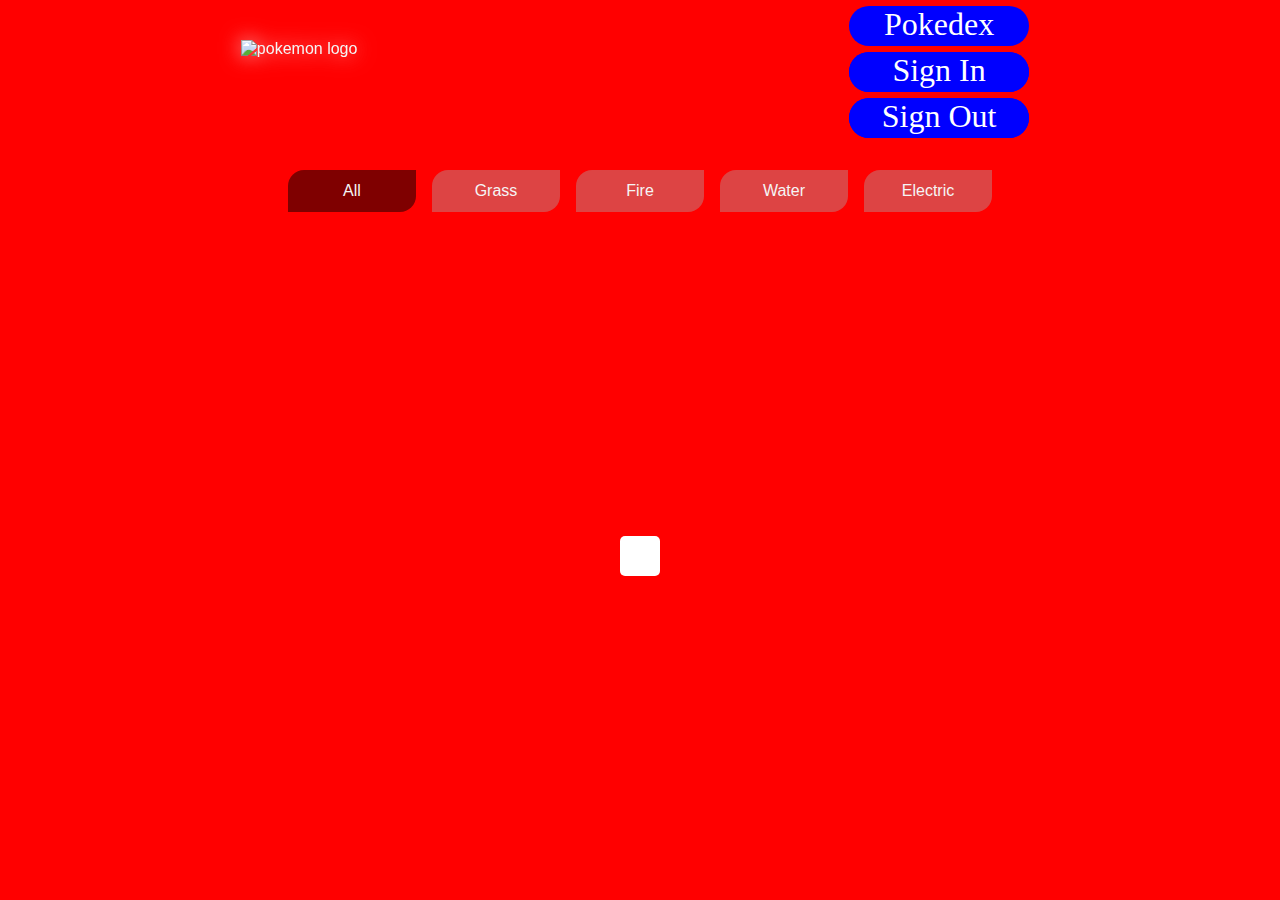
==== commit 59a3c104: "Merge pull request #2 from ederim1/ederpokedex" ====
--- a/src/index.html
+++ b/src/index.html
@@ -19,12 +19,11 @@
                 </a>
             
                 <div id="signIn"> <a href="https://pokebattleapi.onrender.com/login">
-                <div><h1>Sign In</h1></div>
+                <div><h1>Sign In</h1></div></a>
                 </div>
                 <div id="signOut"> <a href="https://pokebattleapi.onrender.com/logout">
-                    <div><h1>Sign Out</h1></div>
+                    <div><h1>Sign Out</h1></div></a>
                     </div>
-              
             
             </section>
         </div>
